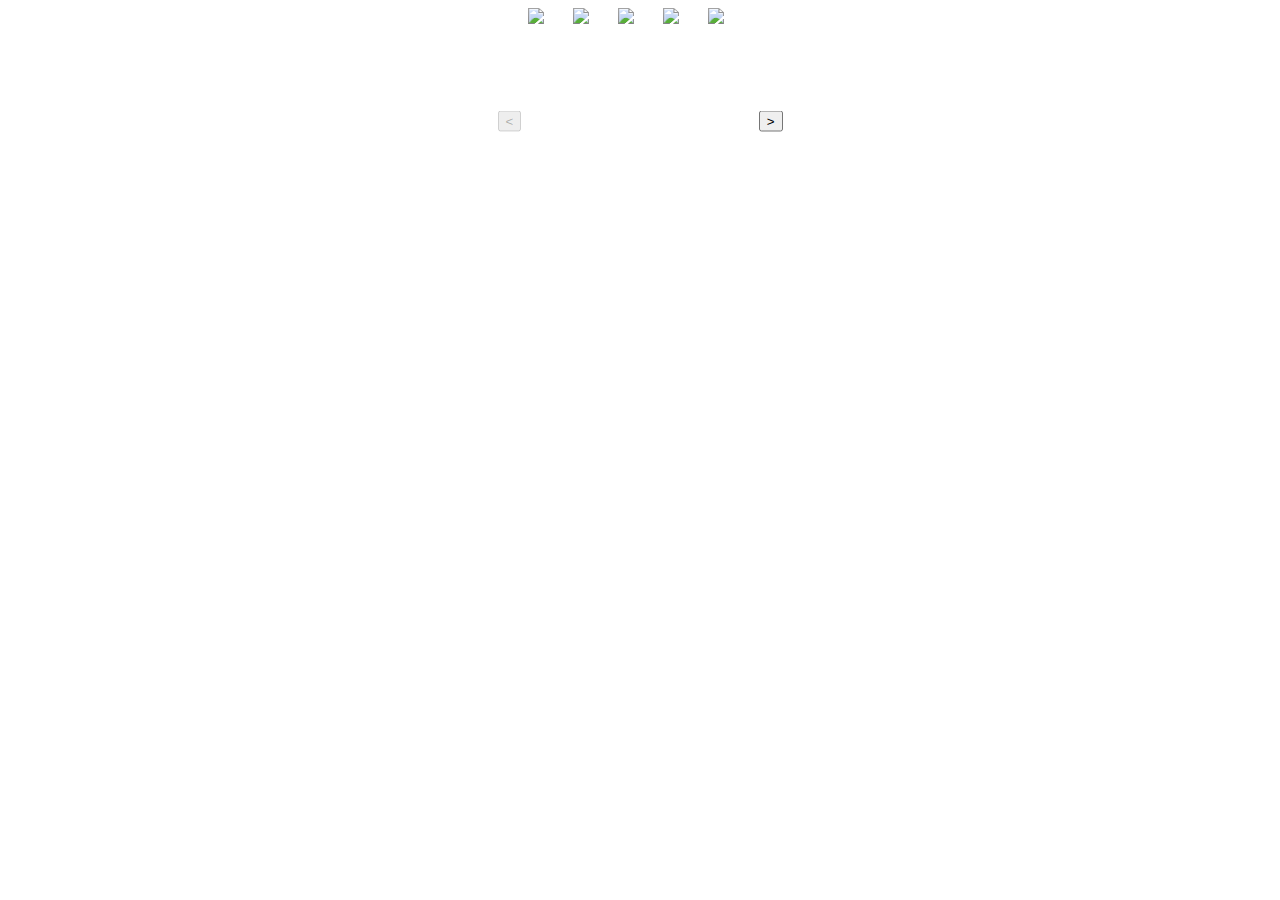
==== carousel/index.html @ b363bb61 "working on carousel" ====
<!DOCTYPE html>
<html lang="en">
  <head>
    <meta charset="UTF-8" />
    <meta name="viewport" content="width=device-width, initial-scale=1.0" />
    <title>Document</title>
    <style>
      .carousel_wrapper {
        display: flex;
        justify-content: center;
        align-items: center;
        flex-direction: column;
        width: fit-content;
        margin: auto;
        position: relative;
      }
      .carousel_main_wrapper {
        width: 225px;
        height: 225px;
        text-align: center;
        overflow: hidden;
      }
      .carousel_img_wrapper {
        display: flex;
        transition: 0.3s all;
      }
      button {
        cursor: pointer;
      }
      .prev,
      .next {
        position: absolute;
        left: -30px;
        top: 50%;
        transform: translateY(-50%);
      }
      .next {
        right: -30px;
        left: initial;
      }
      .carousel_slide {
        width: 100%;
      }
    </style>
  </head>
  <body>
    <div class="carousel_wrapper">
      <div class="carousel_main_wrapper">
        <div class="carousel_img_wrapper" id="carouselImgWrapper"></div>
      </div>
      <button class="prev" id="prev"><</button>
      <button class="next" id="next">></button>
      <div class="pagination"></div>
    </div>
    <script src="./app.js"></script>
  </body>
</html>
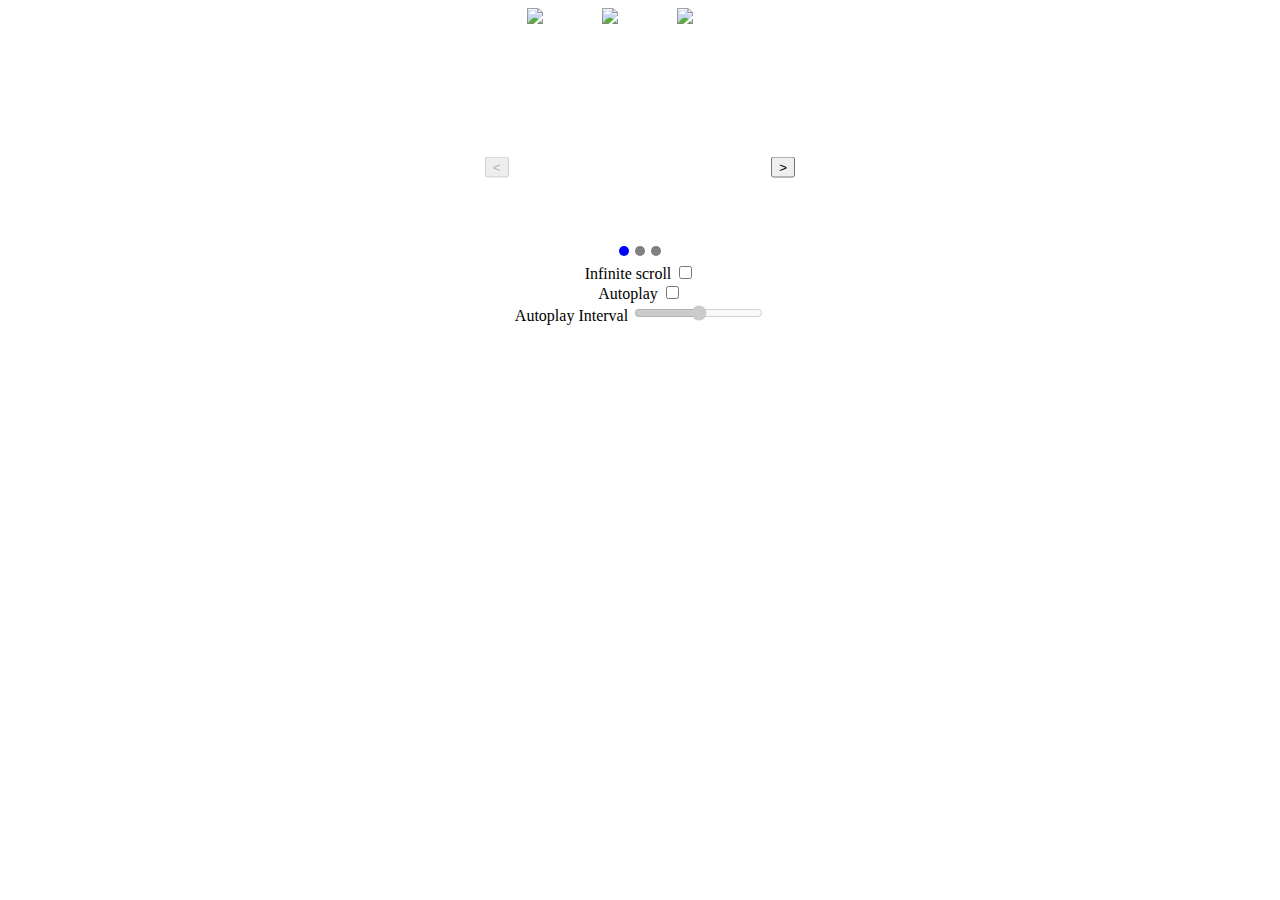
==== commit aa668512: "Worked on carousel" ====
--- a/carousel/index.html
+++ b/carousel/index.html
@@ -41,6 +41,21 @@
       .carousel_slide {
         width: 100%;
       }
+      .pagination {
+        margin-top: 10px;
+      }
+      .pagination span {
+        width: 10px;
+        height: 10px;
+        background-color: grey;
+        border-radius: 50%;
+        display: inline-block;
+        margin: 3px;
+        cursor: pointer;
+      }
+      span.active {
+        background-color: blue;
+      }
     </style>
   </head>
   <body>
@@ -50,7 +65,28 @@
       </div>
       <button class="prev" id="prev"><</button>
       <button class="next" id="next">></button>
-      <div class="pagination"></div>
+      <div class="pagination" id="pagination"></div>
+      <div>
+        <label for="infiniteScroll">Infinite scroll</label>
+        <input type="checkbox" id="infiniteScroll" />
+      </div>
+      <div>
+        <label for="autoplay">Autoplay</label>
+        <input type="checkbox" id="autoplay" />
+      </div>
+      <div>
+        <label for="autoplayInterval">Autoplay Interval</label>
+        <input
+          type="range"
+          name="autoplayInterval"
+          id="autoplayInterval"
+          min="1000"
+          max="5000"
+          value="3000"
+          step="1000"
+          disabled
+        />
+      </div>
     </div>
     <script src="./app.js"></script>
   </body>
